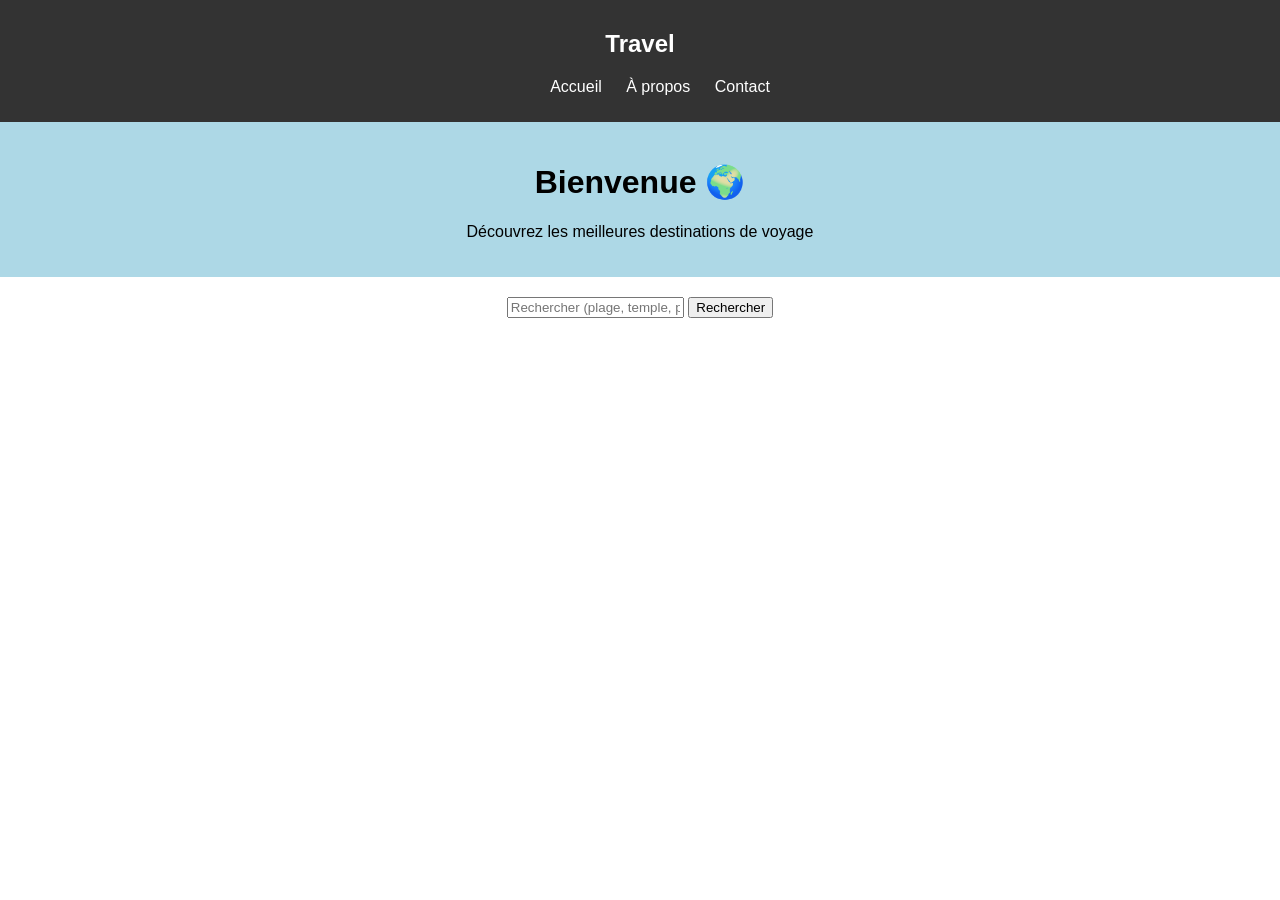
==== index.html @ cd10c0b1 "add project files" ====
<!DOCTYPE html>
<html lang="fr">
<head>
    <meta charset="UTF-8">
    <title>Travel Recommendation</title>
    <link rel="stylesheet" href="style.css">
</head>
<body>

<nav>
    <h2>Travel</h2>
    <ul>
        <li><a href="index.html">Accueil</a></li>
        <li><a href="about.html">À propos</a></li>
        <li><a href="contact.html">Contact</a></li>
    </ul>
</nav>

<header>
    <h1>Bienvenue 🌍</h1>
    <p>Découvrez les meilleures destinations de voyage</p>
</header>

<section class="search">
    <input type="text" id="searchInput" placeholder="Rechercher (plage, temple, pays)">
    <button onclick="search()">Rechercher</button>
</section>

<section id="results"></section>

<script src="script.js"></script>
</body>
</html>
---- style.css ----
body {
    font-family: Arial;
    margin: 0;
    padding: 0;
    text-align: center;
}

nav {
    background: #333;
    color: white;
    padding: 10px;
}

nav ul {
    list-style: none;
}

nav ul li {
    display: inline;
    margin: 10px;
}

nav a {
    color: white;
    text-decoration: none;
}

header {
    background: lightblue;
    padding: 20px;
}

.search {
    margin: 20px;
}

img {
    width: 200px;
    margin: 10px;
}
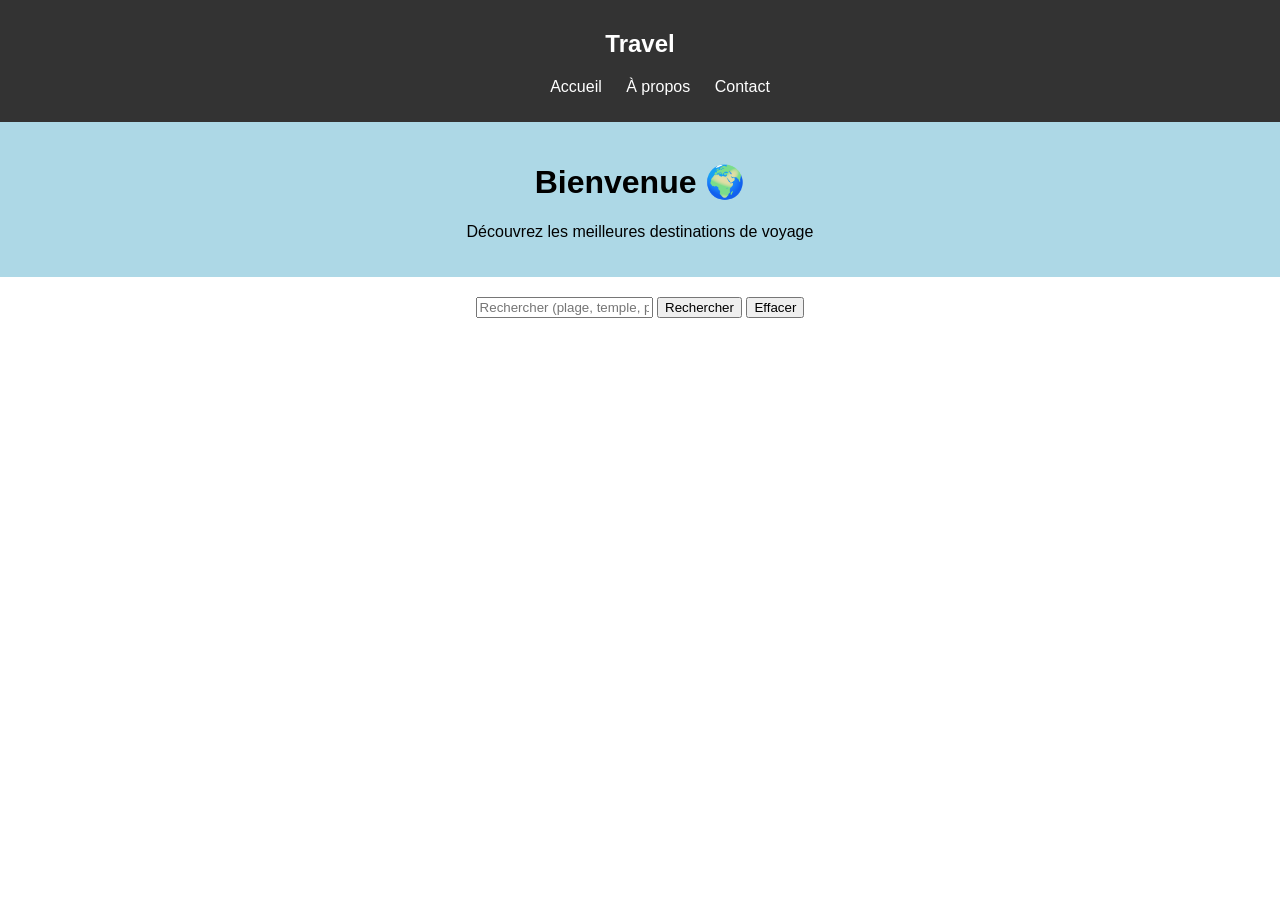
==== commit 18d6ce7d: "add clear button" ====
--- a/index.html
+++ b/index.html
@@ -23,7 +23,9 @@
 
 <section class="search">
     <input type="text" id="searchInput" placeholder="Rechercher (plage, temple, pays)">
+
     <button onclick="search()">Rechercher</button>
+    <button onclick="clearResults()">Effacer</button>
 </section>
 
 <section id="results"></section>
